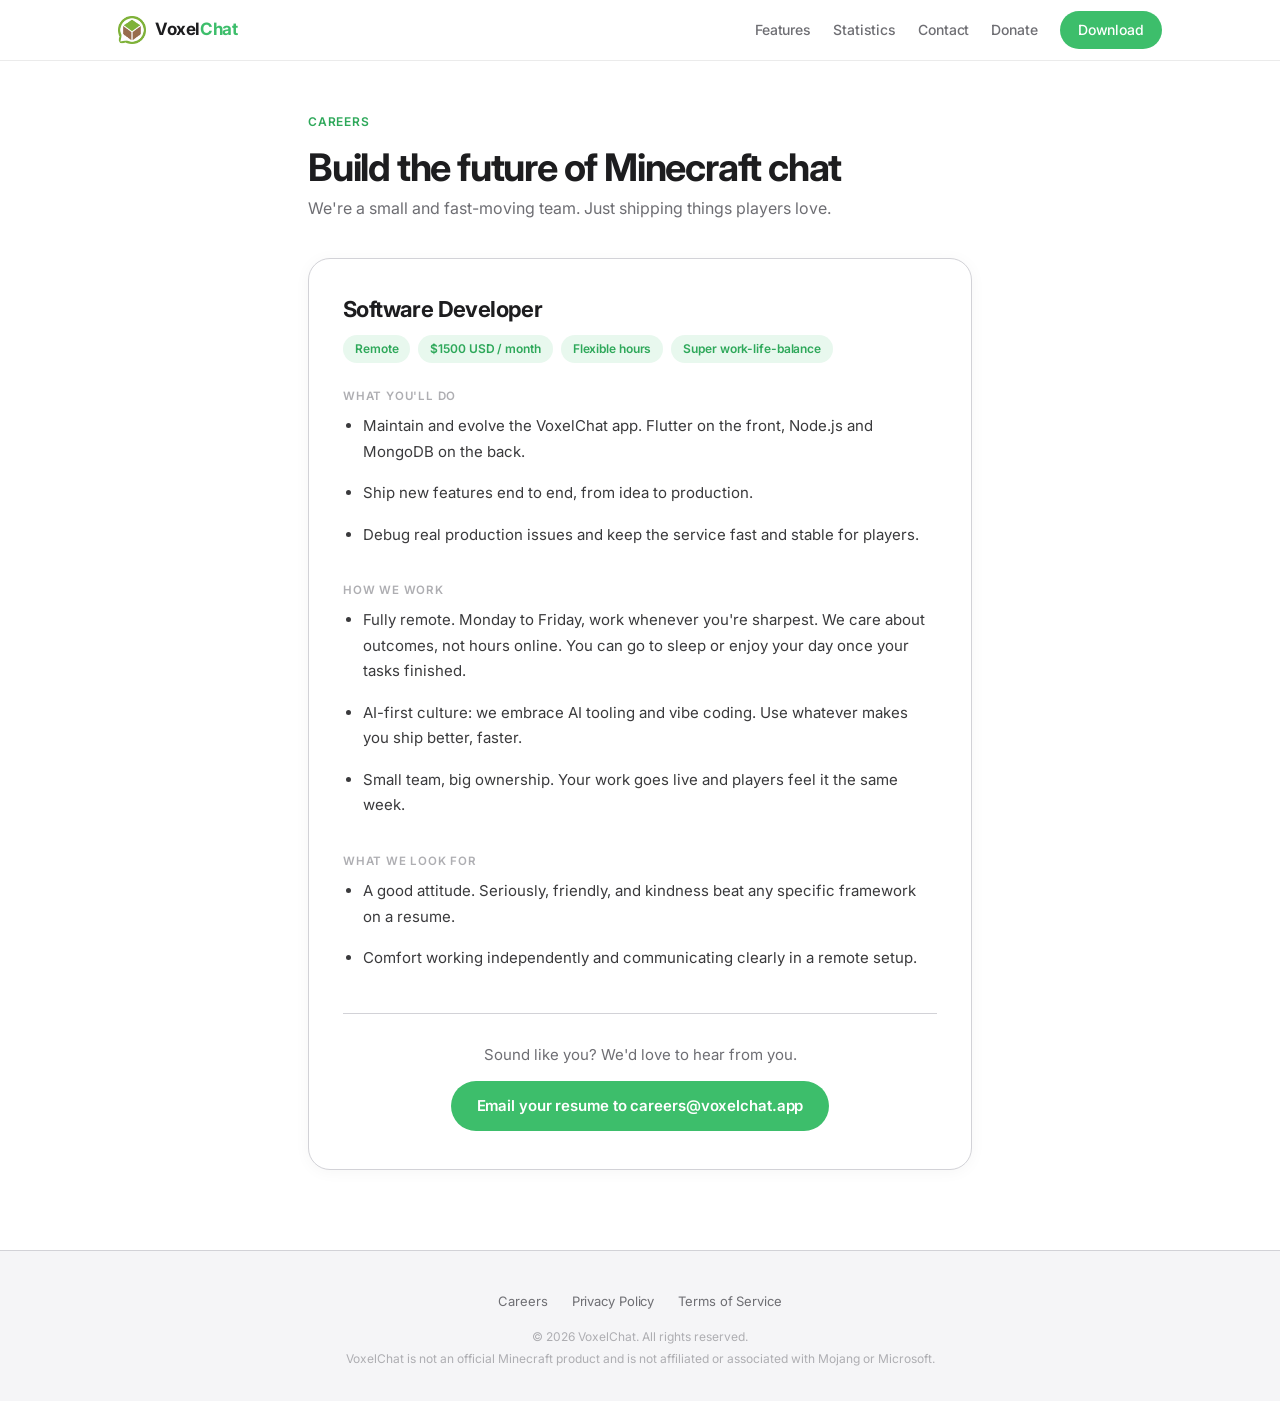
==== careers.html @ b3921669 "feat: new web design" ====
<!DOCTYPE html>
<html lang="en">
<head>
<meta charset="UTF-8">
<meta name="viewport" content="width=device-width, initial-scale=1.0">
<title>Careers - VoxelChat</title>
<meta name="description" content="Join VoxelChat. We're hiring a remote Software Developer to help build the best Minecraft server chat client.">
<link rel="canonical" href="https://voxelchat.app/careers.html">
<link rel="icon" href="/icon.png">
<meta name="theme-color" content="#3DBE6B">
<link rel="preconnect" href="https://fonts.googleapis.com">
<link rel="preconnect" href="https://fonts.gstatic.com" crossorigin>
<link href="https://fonts.googleapis.com/css2?family=Inter:wght@400;500;600;700&family=DM+Mono:wght@400;500&display=swap" rel="stylesheet">
<link rel="stylesheet" href="/styles.css">
</head>
<body>

<nav class="site-nav">
  <div class="nav-in">
    <a href="/" class="brand"><img src="/icon.png" alt="VoxelChat logo"><span>Voxel<span class="v">Chat</span></span></a>
    <input type="checkbox" id="menu-t" aria-hidden="true">
    <label class="burger" for="menu-t" aria-label="Menu"><span></span><span></span><span></span></label>
    <div class="nav-links">
      <a href="/#features">Features</a>
      <a href="/#statistics">Statistics</a>
      <a href="/#contact">Contact</a>
      <a href="/#donate">Donate</a>
      <a href="/#download" class="btn-dl">Download</a>
    </div>
  </div>
</nav>

<main class="page page-wide">
  <div class="eyebrow">Careers</div>
  <h1>Build the future of Minecraft chat</h1>
  <p class="lead">We're a small and fast-moving team. Just shipping things players love.</p>

  <div class="job">
    <h2>Software Developer</h2>
    <div class="tags">
      <span class="tag">Remote</span>
      <span class="tag">$1500 USD / month</span>
      <!-- <span class="tag">Negotiable</span> -->
      <span class="tag">Flexible hours</span>
      <span class="tag">Super work-life-balance</span>
    </div>

    <h3>What you'll do</h3>
    <ul>
      <li>Maintain and evolve the VoxelChat app. Flutter on the front, Node.js and MongoDB on the back.</li>
      <li>Ship new features end to end, from idea to production.</li>
      <li>Debug real production issues and keep the service fast and stable for players.</li>
    </ul>

    <h3>How we work</h3>
    <ul>
      <li>Fully remote. Monday to Friday, work whenever you're sharpest. We care about outcomes, not hours online. You can go to sleep or enjoy your day once your tasks finished.</li>
      <li>AI-first culture: we embrace AI tooling and vibe coding. Use whatever makes you ship better, faster.</li>
      <li>Small team, big ownership. Your work goes live and players feel it the same week.</li>
    </ul>

    <h3>What we look for</h3>
    <ul>
      <li>A good attitude. Seriously, friendly, and kindness beat any specific framework on a resume.</li>
      <li>Comfort working independently and communicating clearly in a remote setup.</li>
      <!-- <li>Bonus: you play Minecraft and know what server communities feel like.</li> -->
    </ul>

    <div class="apply">
      <p>Sound like you? We'd love to hear from you.</p>
      <a class="btn-primary" href="mailto:careers@voxelchat.app?subject=VoxelChat%20Software%20Developer%20Application">Email your resume to careers@voxelchat.app</a>
    </div>
  </div>
</main>

<footer class="site-footer">
  <div class="wrap">
    <div class="f-links">
      <a href="/careers.html">Careers</a>
      <a href="/privacy-policy.html">Privacy Policy</a>
      <a href="/terms-of-service.html">Terms of Service</a>
    </div>
    <p class="f-note">© 2026 VoxelChat. All rights reserved.<br>VoxelChat is not an official Minecraft product and is not affiliated or associated with Mojang or Microsoft.</p>
  </div>
</footer>

<script src="/assets/site.js"></script>
</body>
</html>
---- styles.css ----
/* ════════════════════════════════════════════
   VoxelChat — design system v2
   Font: Inter (closest web equivalent to SF Pro)
   ════════════════════════════════════════════ */

:root{
  --ink:#1D1D1F; --ink-2:#6E6E73; --ink-3:#AEAEB2;
  --bg:#FFFFFF; --bg-soft:#F5F5F7; --bg-footer:#F5F5F7;
  --green:#3DBE6B; --green-dark:#2EA85A; --green-soft:#E8F8EE;
  --line:#D2D2D7; --radius:18px;
}
*{margin:0;padding:0;box-sizing:border-box}
html{scroll-behavior:smooth}
body{
  font-family:'Inter',-apple-system,BlinkMacSystemFont,'SF Pro Display',sans-serif;
  color:var(--ink);background:var(--bg);line-height:1.6;
  -webkit-font-smoothing:antialiased;text-rendering:optimizeLegibility;
}
a{color:inherit;text-decoration:none}
img{display:block;max-width:100%}
section{scroll-margin-top:64px}
.wrap{max-width:1100px;margin:0 auto;padding:0 28px}

/* ── Nav ─────────────────────────────────── */
nav.site-nav{
  position:fixed;top:0;left:0;right:0;z-index:100;
  background:rgba(255,255,255,.82);
  backdrop-filter:saturate(180%) blur(24px);
  -webkit-backdrop-filter:saturate(180%) blur(24px);
  border-bottom:.5px solid rgba(0,0,0,.08);
}
.nav-in{max-width:1100px;margin:0 auto;padding:0 28px;height:60px;display:flex;align-items:center}
.brand{display:flex;align-items:center;gap:9px;font-weight:700;font-size:17px;letter-spacing:-.4px;flex:none}
.brand img{width:28px;height:28px;border-radius:6px}
.brand .v{color:var(--green)}
.nav-links{display:flex;gap:22px;margin-left:auto;align-items:center}
.nav-links a{font-size:14px;color:var(--ink-2);font-weight:500;letter-spacing:-.1px;transition:color .15s}
.nav-links a:hover{color:var(--ink)}
.btn-dl{
  background:var(--green);color:#fff !important;
  padding:8px 18px;border-radius:980px;
  font-weight:600;font-size:14px;transition:background .15s;
}
.btn-dl:hover{background:var(--green-dark)}
#menu-t{display:none}
.burger{display:none;margin-left:auto;width:38px;height:38px;cursor:pointer;flex-direction:column;justify-content:center;gap:5px;align-items:center;flex:none}
.burger span{display:block;width:17px;height:1.5px;background:var(--ink);border-radius:2px;transition:.25s}

/* ── Buttons ─────────────────────────────── */
.btn-primary{
  display:inline-flex;align-items:center;
  background:var(--green);color:#fff !important;
  padding:13px 26px;border-radius:980px;
  font-weight:600;font-size:15px;
  border:none;cursor:pointer;font-family:inherit;
  letter-spacing:-.1px;
  transition:background .15s,transform .12s,box-shadow .15s;
}
.btn-primary:hover{background:var(--green-dark);transform:translateY(-1px);box-shadow:0 6px 20px rgba(61,190,107,.28)}
.btn-ghost{
  display:inline-flex;align-items:center;
  padding:13px 26px;border-radius:980px;
  font-weight:600;font-size:15px;letter-spacing:-.1px;
  color:var(--ink-2);border:1px solid var(--line);background:transparent;
  font-family:inherit;transition:border-color .15s,color .15s;
}
.btn-ghost:hover{border-color:#AEAEB2;color:var(--ink)}

/* ── Hero ─────────────────────────────────── */
.hero{
  padding:120px 0 80px;
  background:radial-gradient(ellipse 80% 50% at 50% -10%, rgba(61,190,107,.07) 0%, transparent 70%),
             var(--bg);
}
.hero-grid{display:grid;grid-template-columns:1fr 1fr;gap:52px;align-items:center}
.eyebrow{
  font-size:12px;font-weight:600;letter-spacing:.8px;
  text-transform:uppercase;color:var(--green-dark);
  margin-bottom:16px;
}
h1{
  font-size:clamp(38px,4.8vw,56px);
  font-weight:700;letter-spacing:-2px;line-height:1.06;
}
h1 .v{color:var(--green)}
.sub{
  font-size:18px;color:var(--ink-2);
  margin:18px 0 32px;max-width:460px;
  line-height:1.65;letter-spacing:-.1px;
}
.hero-cta{display:flex;gap:12px;flex-wrap:wrap}

/* ── Phone showcase ─────────────────────────────────────────
   Two phones, parallel (no vertical stagger).
   Sizing: clamp() for width, fixed-feel clamp for border-radius
   and padding. aspect-ratio 100/213 prevents bottom crop.
   ──────────────────────────────────────────────────────── */
.phone-showcase{
  display:flex;
  gap:20px;
  justify-content:center;
  align-items:flex-start;
}
.phone-frame{
  width:clamp(165px,20vw,240px);
  flex:none;
  background:#111;
  border-radius:clamp(26px,3.5vw,36px);
  padding:clamp(8px,1.1vw,11px);
  aspect-ratio:100/213;
  overflow:hidden;
  box-shadow:
    0 0 0 1px rgba(255,255,255,.06) inset,
    0 clamp(12px,2vw,22px) clamp(32px,4.5vw,52px) rgba(0,0,0,.20),
    0 4px 14px rgba(0,0,0,.1);
}
.phone-frame.offset{
  margin-top:0;
}
.phone-frame img{
  border-radius:clamp(19px,2.5vw,26px);
  width:100%;
  height:auto;
  display:block;
}

/* ── Sections ─────────────────────────────── */
.sec{padding:88px 0}
.sec-alt{background:var(--bg-soft)}
.sec-head{text-align:center;max-width:580px;margin:0 auto 52px}
h2{font-size:clamp(28px,3.2vw,38px);font-weight:700;letter-spacing:-1.2px;line-height:1.12}
.sec-head p{color:var(--ink-2);font-size:17px;margin-top:12px;line-height:1.6;letter-spacing:-.1px}

/* Statistics */
.stats-grid{display:grid;grid-template-columns:repeat(3,1fr);gap:16px}
.stat{
  padding:36px 24px;
  background:#fff;border:1px solid var(--line);
  border-radius:var(--radius);text-align:center;
}
.stat .num{
  font-family:'DM Mono','SF Mono',monospace;
  font-size:clamp(30px,3.8vw,44px);
  font-weight:500;letter-spacing:-1px;color:var(--ink);
}
.stat .num em{color:var(--green);font-style:normal}
.stat .lbl{font-size:13.5px;color:var(--ink-2);margin-top:8px;letter-spacing:-.1px}

/* Features */
.grid-3{display:grid;grid-template-columns:repeat(3,1fr);gap:16px}
.card{
  background:#fff;border:1px solid var(--line);border-radius:var(--radius);
  padding:26px;
  transition:box-shadow .2s,transform .2s;
}
.card:hover{transform:translateY(-2px);box-shadow:0 8px 28px rgba(0,0,0,.07)}
.card .ic{
  width:42px;height:42px;border-radius:11px;background:var(--green-soft);
  display:flex;align-items:center;justify-content:center;
  font-size:19px;margin-bottom:14px;
}
.card h3{font-size:16px;font-weight:600;letter-spacing:-.3px;margin-bottom:5px}
.card p{font-size:14px;color:var(--ink-2);line-height:1.6}

/* Download */
.dl-grid{display:grid;grid-template-columns:repeat(2,1fr);gap:16px;max-width:720px;margin:0 auto}
.dl-card{
  background:#fff;border:1px solid var(--line);border-radius:var(--radius);
  padding:28px 24px;text-align:center;
  display:flex;flex-direction:column;align-items:center;gap:8px;
}
.dl-card h3{font-size:16px;font-weight:600;letter-spacing:-.3px}
.dl-card p{font-size:13.5px;color:var(--ink-2);flex:1;line-height:1.55}
.dl-card .act{margin-top:12px;width:100%;display:flex;justify-content:center;align-items:center}
.btn-store{
  display:inline-flex;align-items:center;justify-content:center;gap:8px;
  width:100%;max-width:230px;padding:12px 0;border-radius:12px;
  font-weight:600;font-size:14px;font-family:inherit;
  border:none;cursor:pointer;transition:background .15s,opacity .15s;
  letter-spacing:-.1px;
}
.btn-android{background:var(--green);color:#fff}
.btn-android:hover{background:var(--green-dark)}
.btn-dark{background:var(--ink);color:#fff}
.btn-dark:hover{background:#000}
.badge-img{height:60px;width:auto;max-width:200px}
.is-soon{filter:grayscale(1);opacity:.38;cursor:default;pointer-events:none}
.soon{
  font-size:10.5px;font-weight:600;letter-spacing:.8px;text-transform:uppercase;
  color:var(--green-dark);background:var(--green-soft);
  padding:3px 10px;border-radius:980px;
}

/* Donate */
.donate-box{
  background:#fff;border:1px solid var(--line);border-radius:24px;
  padding:56px 40px;text-align:center;max-width:580px;margin:0 auto;
}
.donate-box .heart{font-size:36px;margin-bottom:14px}
.donate-box h2{margin-bottom:10px}
.donate-box p{color:var(--ink-2);font-size:16px;margin-bottom:28px;letter-spacing:-.1px}

/* Footer */
footer.site-footer{
  background:var(--bg-footer);border-top:.5px solid var(--line);
  padding:40px 0 32px;
}
.f-links{display:flex;gap:24px;flex-wrap:wrap;justify-content:center;margin-bottom:14px}
.f-links a{font-size:13px;color:var(--ink-2);letter-spacing:-.1px;transition:color .15s}
.f-links a:hover{color:var(--ink)}
.f-note{text-align:center;font-size:12px;color:var(--ink-3);line-height:1.8}

/* ── Subpages ─────────────────────────────── */
.page{max-width:680px;margin:0 auto;padding:112px 28px 80px}
.page-wide{max-width:720px}
.page h1{font-size:clamp(28px,4vw,38px);font-weight:700;letter-spacing:-1.2px;margin-bottom:8px}
.page .lead{font-size:16px;color:var(--ink-2);margin-bottom:36px;line-height:1.65}
.page h2{font-size:17px;font-weight:600;letter-spacing:-.3px;margin:32px 0 8px}
.page p,.page li{font-size:15px;color:#3A3A3C;margin-bottom:10px;line-height:1.7}
.page ul{padding-left:20px}
.page a{color:var(--green-dark)}
.date{font-size:12.5px;color:var(--ink-3);margin-bottom:32px}

/* Careers */
.job{background:#fff;border:1px solid var(--line);border-radius:22px;padding:38px 34px;box-shadow:0 2px 16px rgba(0,0,0,.04)}
.job h2{font-size:22px;font-weight:700;letter-spacing:-.6px;margin:0}
.tags{display:flex;gap:8px;flex-wrap:wrap;margin:14px 0 22px}
.tag{font-size:12px;font-weight:600;color:var(--green-dark);background:var(--green-soft);padding:4px 12px;border-radius:980px;letter-spacing:-.1px}
.job h3{font-size:11.5px;font-weight:600;margin:24px 0 8px;text-transform:uppercase;color:var(--ink-3);letter-spacing:.8px}
.job p,.job li{font-size:15px;color:#3A3A3C}
.job ul{padding-left:20px;display:flex;flex-direction:column;gap:6px}
.apply{margin-top:32px;padding-top:28px;border-top:1px solid var(--line);text-align:center}
.apply p{margin-bottom:14px;color:var(--ink-2);font-size:15px}

/* Contact */
.contact-grid{display:grid;grid-template-columns:1fr 1fr;gap:16px;margin-top:8px}
.contact-card{background:#fff;border:1px solid var(--line);border-radius:var(--radius);padding:28px;text-align:center}
.contact-card .ic{font-size:28px;margin-bottom:10px}
.contact-card h3{font-size:16px;font-weight:600;margin-bottom:5px;letter-spacing:-.2px}
.contact-card p{font-size:13.5px;color:var(--ink-2);margin-bottom:12px;line-height:1.6}
.contact-card a{font-weight:600;color:var(--green-dark);font-size:14px}

/* ── Responsive ─────────────────────────────── */
@media (max-width:900px){
  /* Two phones: CSS Grid 1fr 1fr keeps them equal-width and BOTH visible */
  .phone-showcase{
    display:grid;
    grid-template-columns:1fr 1fr;
    gap:14px;
    margin:0 auto;
    max-width:500px;
    width:100%;
  }
  .phone-frame{width:100%}
  .phone-frame.offset{display:block;margin-top:0}
  /* Hero */
  .hero-grid{grid-template-columns:1fr;text-align:center;gap:36px}
  .sub{margin:18px auto 32px}
  .hero-cta{justify-content:center}
  /* Grids */
  .grid-3,.stats-grid{grid-template-columns:1fr 1fr}
}
@media (max-width:640px){
  .nav-links{
    position:fixed;top:52px;left:0;right:0;
    background:rgba(255,255,255,.97);backdrop-filter:blur(24px);
    flex-direction:column;padding:16px 24px 20px;gap:16px;
    border-bottom:.5px solid var(--line);
    transform:translateY(-130%);transition:transform .28s ease;
    align-items:flex-start;
  }
  #menu-t:checked ~ .nav-links{transform:translateY(0)}
  .burger{display:flex}
  #menu-t:checked ~ .burger span:nth-child(1){transform:translateY(6.5px) rotate(45deg)}
  #menu-t:checked ~ .burger span:nth-child(2){opacity:0}
  #menu-t:checked ~ .burger span:nth-child(3){transform:translateY(-6.5px) rotate(-45deg)}
  .grid-3,.stats-grid,.dl-grid,.contact-grid{grid-template-columns:1fr}
  .hero{padding:90px 0 48px}
  .sec{padding:60px 0}
  /* On very small screens, cap the two-phone showcase width */
  .phone-showcase{max-width:360px}
}

@media (max-width:440px){
  /* Small mobile: stack both phones vertically, centered */
  .phone-showcase{
    grid-template-columns:1fr;
    max-width:200px;
    gap:16px;
  }
  /* SHOW both phones — remove the display:none that was hiding the second */
  .phone-frame.offset{display:block;margin-top:0}
}
@media (prefers-reduced-motion:reduce){
  html{scroll-behavior:auto}
  *{transition:none !important;animation:none !important}
}
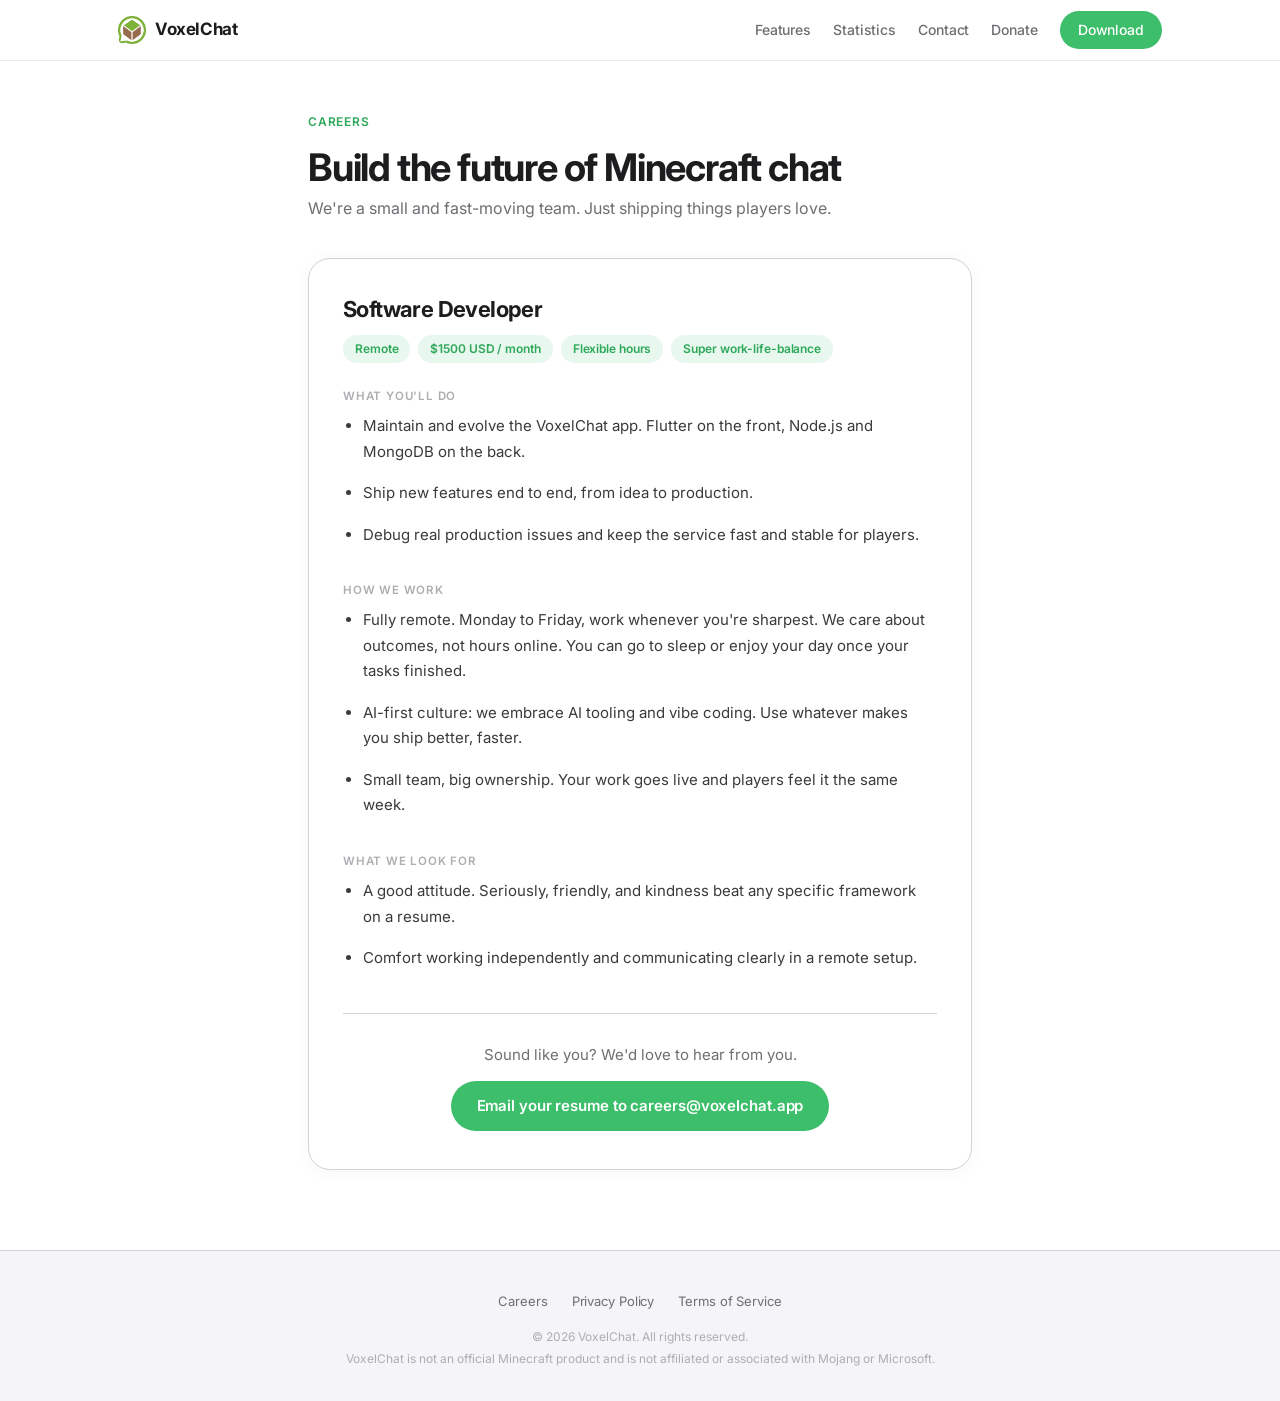
==== commit 30a5e95b: "fix: app name black color" ====
--- a/careers.html
+++ b/careers.html
@@ -17,7 +17,8 @@
 
 <nav class="site-nav">
   <div class="nav-in">
-    <a href="/" class="brand"><img src="/icon.png" alt="VoxelChat logo"><span>Voxel<span class="v">Chat</span></span></a>
+    <!-- <a href="/" class="brand"><img src="/icon.png" alt="VoxelChat logo"><span>Voxel<span class="v">Chat</span></span></a> -->
+    <a href="/" class="brand"><img src="/icon.png" alt="VoxelChat logo"><span>VoxelChat</span></a>
     <input type="checkbox" id="menu-t" aria-hidden="true">
     <label class="burger" for="menu-t" aria-label="Menu"><span></span><span></span><span></span></label>
     <div class="nav-links">
